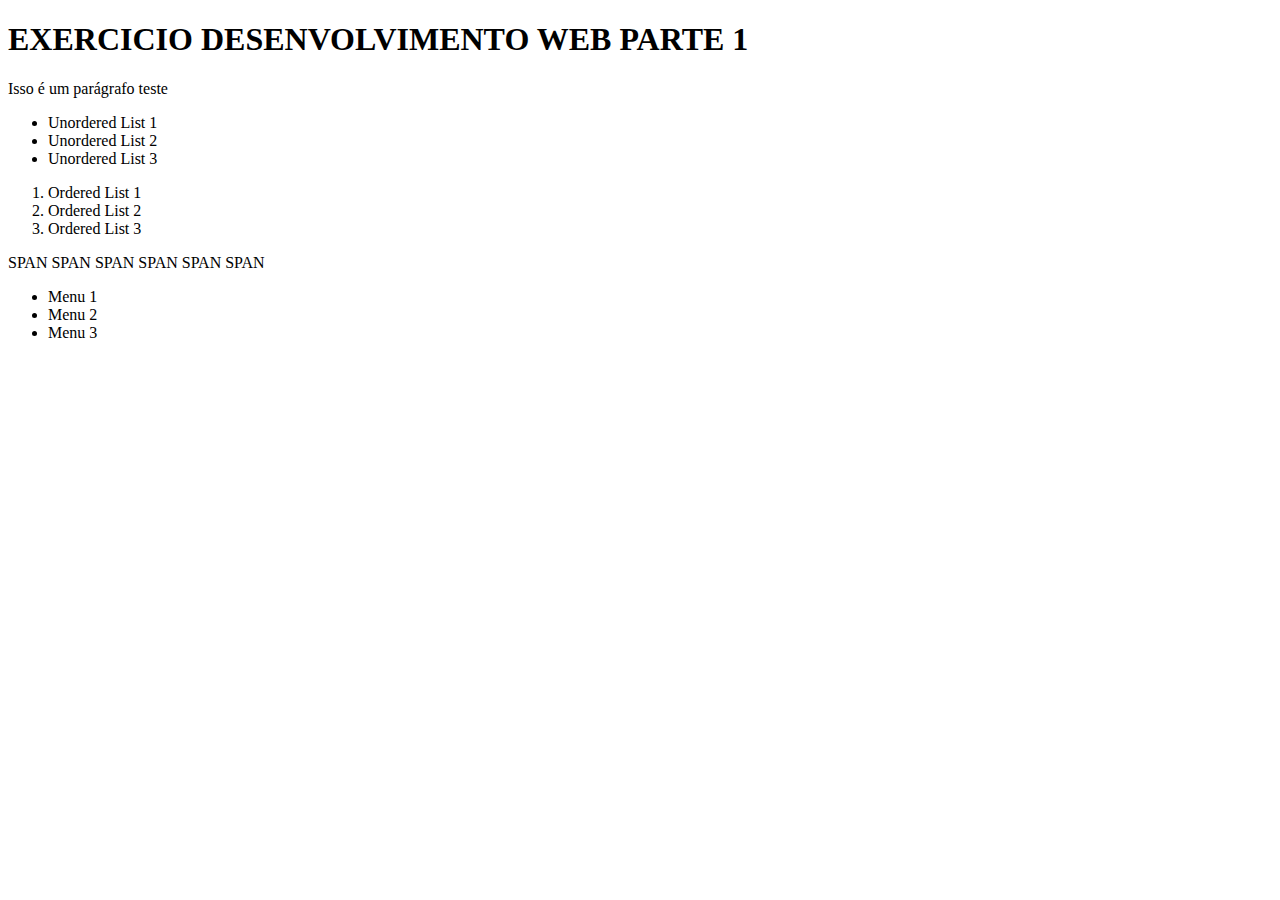
==== index.html @ dd4e35b2 "Exercicio HTML" ====
<!DOCTYPE html>
<html lang="en">

<head>
    <meta charset="UTF-8">
    <meta name="viewport" content="width=device-width, initial-scale=1.0">
    <title>Exercicio Web Dev</title>
</head>

<body>
    <h1>EXERCICIO DESENVOLVIMENTO WEB PARTE 1</h1>
    
    <div>
        <P>Isso é um parágrafo teste</P>

        <ul>
            <li>Unordered List 1</li>
            <li>Unordered List 2</li>
            <li>Unordered List 3</li>
        </ul>

        <ol>
            <li>Ordered List 1</li>
            <li>Ordered List 2</li>
            <li>Ordered List 3</li>
        </ol>

        <span>SPAN SPAN SPAN SPAN SPAN SPAN</span>

        <menu>
            <li>Menu 1</li>
            <li>Menu 2</li>
            <li>Menu 3</li>
        </menu>
    </div>
</body>
</html>
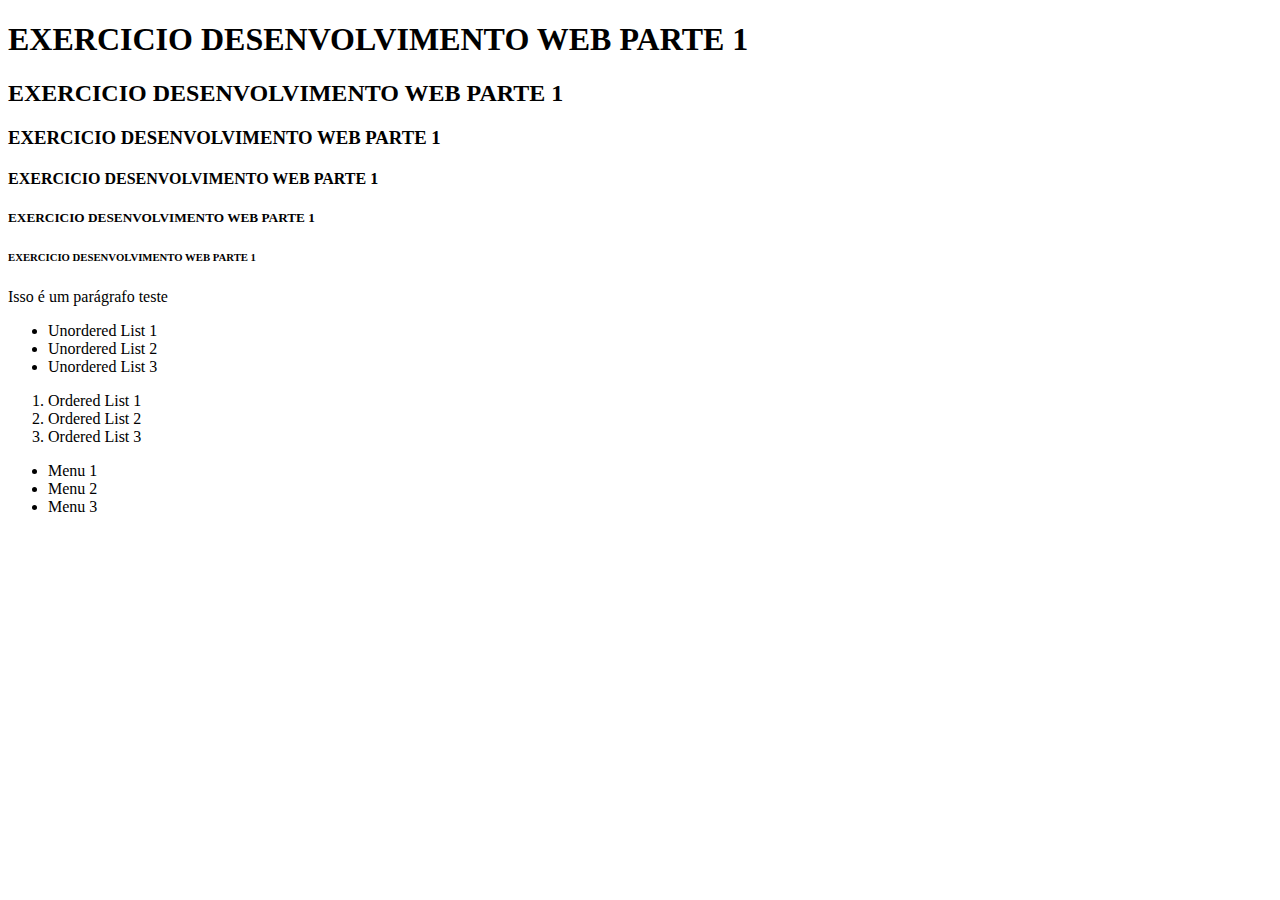
==== commit c1004133: "Exercicio Web Dev - Parte 1" ====
--- a/index.html
+++ b/index.html
@@ -9,9 +9,15 @@
 
 <body>
     <h1>EXERCICIO DESENVOLVIMENTO WEB PARTE 1</h1>
-    
+    <h2>EXERCICIO DESENVOLVIMENTO WEB PARTE 1</h2>
+    <h3>EXERCICIO DESENVOLVIMENTO WEB PARTE 1</h3>
+    <h4>EXERCICIO DESENVOLVIMENTO WEB PARTE 1</h4>
+    <h5>EXERCICIO DESENVOLVIMENTO WEB PARTE 1</h5>
+    <h6>EXERCICIO DESENVOLVIMENTO WEB PARTE 1</h6>
+
+
     <div>
-        <P>Isso é um parágrafo teste</P>
+        <P>Isso é <span>um</span> parágrafo teste</P>
 
         <ul>
             <li>Unordered List 1</li>
@@ -25,8 +31,6 @@
             <li>Ordered List 3</li>
         </ol>
 
-        <span>SPAN SPAN SPAN SPAN SPAN SPAN</span>
-
         <menu>
             <li>Menu 1</li>
             <li>Menu 2</li>
